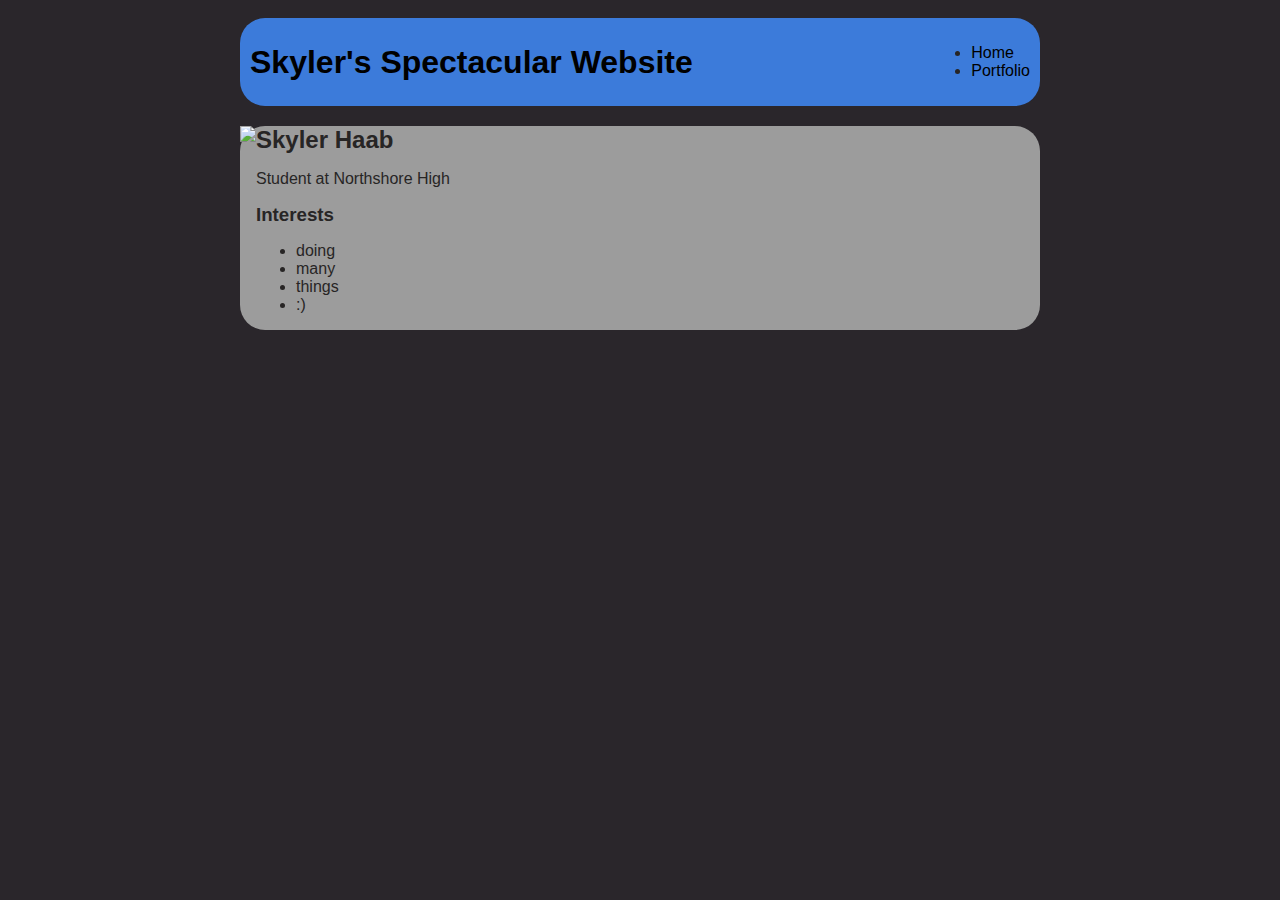
==== index.html @ d464ef66 "add index.html and css files" ====
<!DOCTYPE HTML>
<html>
    <head>
        <title>Skyler Haab's Spectacular Website</title>
        <link rel="stylesheet" href="style.css">
        <link rel="icon" type="image/png" href="./images/favicon.ico">
    </head>

    <body>
        <!-- All content goes here -->
        <div id="all-contents">
            <nav>
                <h1>Skyler's Spectacular Website</h1>
                <ul>
                    <li>
                      <a href="index.html"> Home </a>
                    </li>
                    <li>
                      <a href="portfolio.html"> Portfolio </a>
                    </li>
                </ul>
            </nav>

            <main>
                <!-- Sidebar section -->
                <div>
                <img src="https://cdn.icon-icons.com/icons2/2699/PNG/512/minecraft_logo_icon_168974.png">
                </div>

                <!-- Content section -->
                <div>
                    <h2>Skyler Haab</h2>
                    <p>Student at Northshore High</p>
                    <p></p>
                    <!-- Interests section -->
                <div>
                    <h3>Interests</h3>
                    <ul>
                        <li>doing</li>
                        <li>many</li>
                        <li>things</li>
                        <li>:)</li>
                    </ul>
                </div>
            </div>
            </main>
        </div>
    </body>
</html>
---- style.css ----
body {
    background: rgb(42, 38, 43);
    color: rgb(39, 37, 37);
    padding: 10px;
    font-family: arial;
}
#all-contents {
  max-width: 800px;
    margin: auto;
}

/* navigation menu */
nav {
    background: rgb(60, 123, 218);
   margin: 0 auto;
   margin-bottom: 20px;
    display: flex;
    padding: 10px;
    border-radius: 25px;
}
h1 {
    display: flex;
    align-items: center;
    color: rgb(0, 0, 0);
    flex: 1;
    margin: 0;
}
#nav-ul {
    list-style-image: none;
}
.nav-li {
    display: inline-block;
    padding: 0 10px;
}
a {
    text-decoration: none;
    color: #000000;
}

/* main container area beneath menu */
main {
    background: rgb(156, 156, 156);
    display: flex;
    border-radius: 25px;
}
.sidebar {
    margin-right: 25px;
    padding: 10px;
}
.sidebar-img {
    width: 200px;
}
.content {
    flex: 1;
    padding: 15px;
}

/* portfolio styles */
#interests {
    border: 4px silver ridge;
    padding: 8px;
}
h2, h3 {
    margin: 0px;
}
         /* portfolio styles */
         .content h1 {
            color: black;
        }

        #portfolio {
            list-style-type: none;
            padding-left: 0;
        }

        #portfolio li {
            background: #fff;
            padding: 10px;
            border-radius: 10px;
            margin-bottom: 10px;
        }

        #portfolio li:hover {
            background: #eee;
        }

        #portfolio a {
            text-decoration: none;
            color: #454545;
        }
                    /* responsive web design */
                    @media screen and (min-width: 120px) and (max-width: 1080px) {
                        main {
                          height: 100ch;
                          zoom: 1.5;
                          display: grid;
                        }
          
                        h1 {
                          font-size: 44px;
                        }
          
                        h2 {
                          font-size: 42px;
                        }
          
                        h3 {
                          font-size: 36px;
                        }
          
                        #all-contents {
                          height: 100ch;
                          margin: none;
                        }
          
                        a {
                          font-size: 42px;
                        }
          
                        .sidebar {
                          margin-right: 0px;
                          justify-content: center;
                          align-items: center;
                        }
          
                        .sidebar-img {
                          width: 100%;
                        }
          
                        p,
                        li {
                          font-size: 24px;
                        }
          
                        .content {
                          align-content: center;
                          justify-content: center;
                        }
                    }
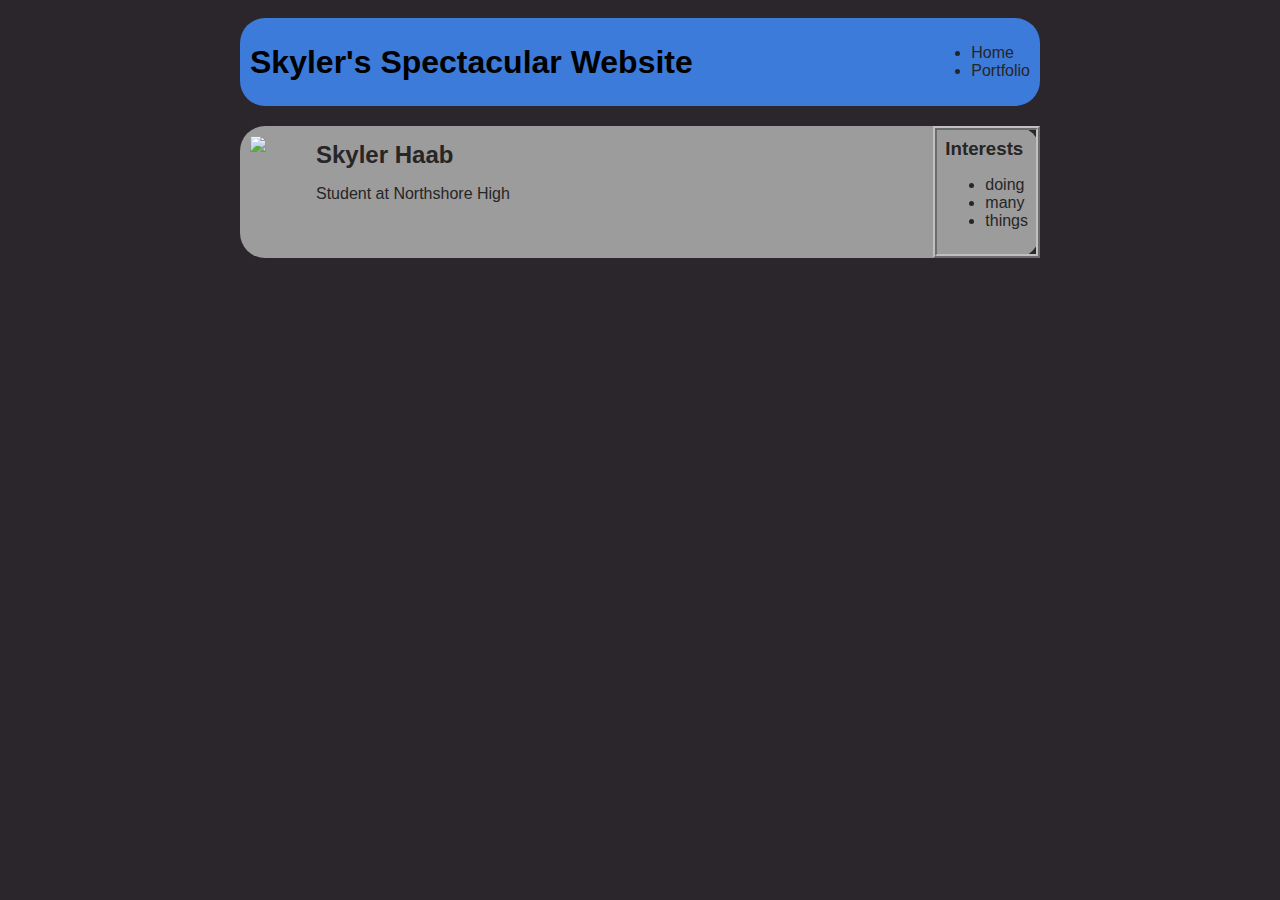
==== commit 5544716e: "add index.html and css files" ====
--- a/index.html
+++ b/index.html
@@ -11,35 +11,33 @@
         <div id="all-contents">
             <nav>
                 <h1>Skyler's Spectacular Website</h1>
-                <ul>
-                    <li>
+                <ul id="nav-u1">
+                    <li class="nav-li>
                       <a href="index.html"> Home </a>
-                    </li>
-                    <li>
+                    <li class="nav-li>
                       <a href="portfolio.html"> Portfolio </a>
                     </li>
                 </ul>
             </nav>
-
             <main>
                 <!-- Sidebar section -->
-                <div>
-                <img src="https://cdn.icon-icons.com/icons2/2699/PNG/512/minecraft_logo_icon_168974.png">
+                <div class="sidebar">
+                <img class="sidebar-img" src="https://cdn.icon-icons.com/icons2/2699/PNG/512/minecraft_logo_icon_168974.png">
                 </div>
 
                 <!-- Content section -->
-                <div>
+                <div class="content">
                     <h2>Skyler Haab</h2>
                     <p>Student at Northshore High</p>
                     <p></p>
+                </div>
                     <!-- Interests section -->
-                <div>
+                <div id="interests">
                     <h3>Interests</h3>
                     <ul>
                         <li>doing</li>
                         <li>many</li>
                         <li>things</li>
-                        <li>:)</li>
                     </ul>
                 </div>
             </div>
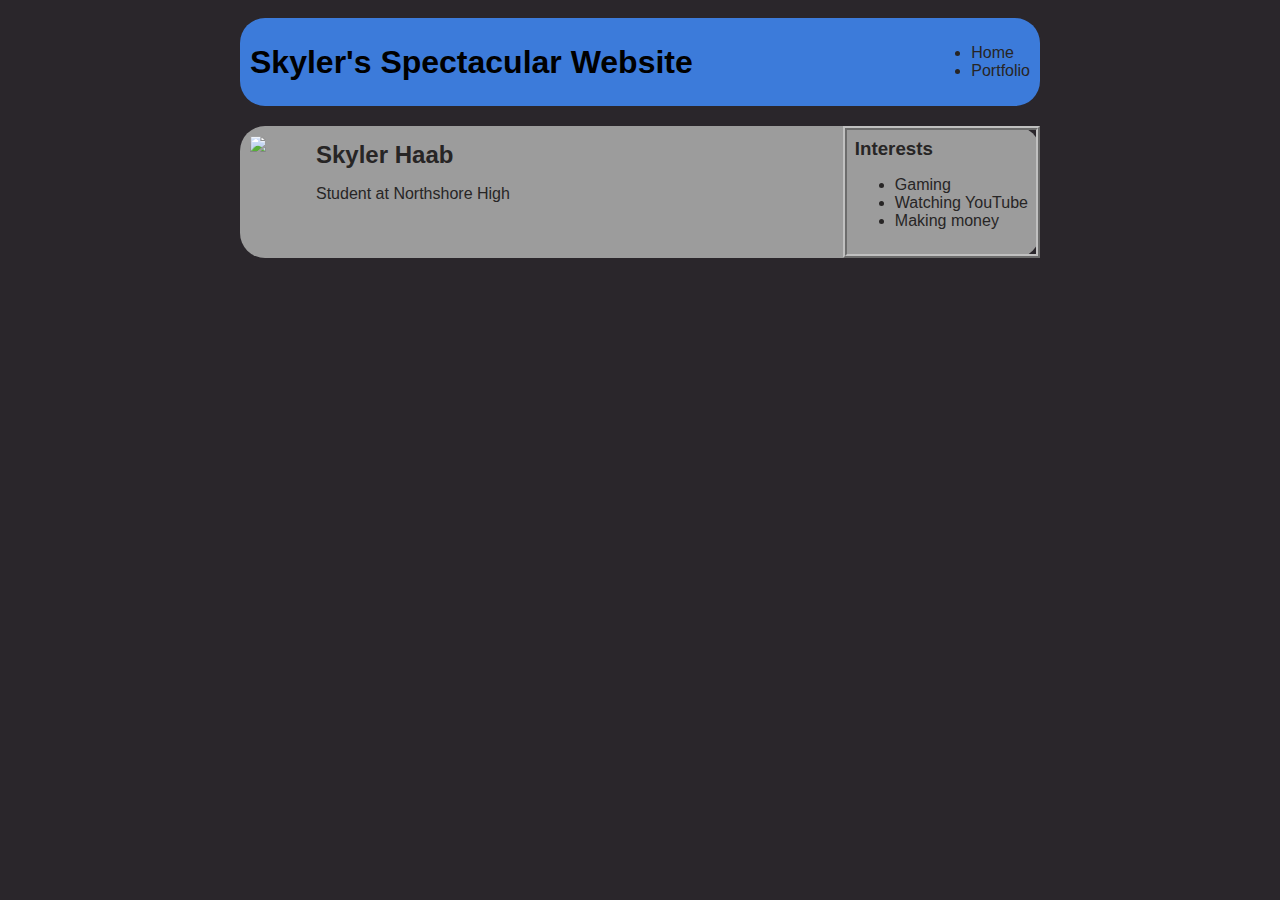
==== commit b06e89d9: "add index.html and css files" ====
--- a/index.html
+++ b/index.html
@@ -5,7 +5,6 @@
         <link rel="stylesheet" href="style.css">
         <link rel="icon" type="image/png" href="./images/favicon.ico">
     </head>
-
     <body>
         <!-- All content goes here -->
         <div id="all-contents">
@@ -24,20 +23,18 @@
                 <div class="sidebar">
                 <img class="sidebar-img" src="https://cdn.icon-icons.com/icons2/2699/PNG/512/minecraft_logo_icon_168974.png">
                 </div>
-
                 <!-- Content section -->
                 <div class="content">
                     <h2>Skyler Haab</h2>
                     <p>Student at Northshore High</p>
-                    <p></p>
                 </div>
                     <!-- Interests section -->
                 <div id="interests">
                     <h3>Interests</h3>
                     <ul>
-                        <li>doing</li>
-                        <li>many</li>
-                        <li>things</li>
+                        <li>Gaming</li>
+                        <li>Watching YouTube</li>
+                        <li>Making money</li>
                     </ul>
                 </div>
             </div>
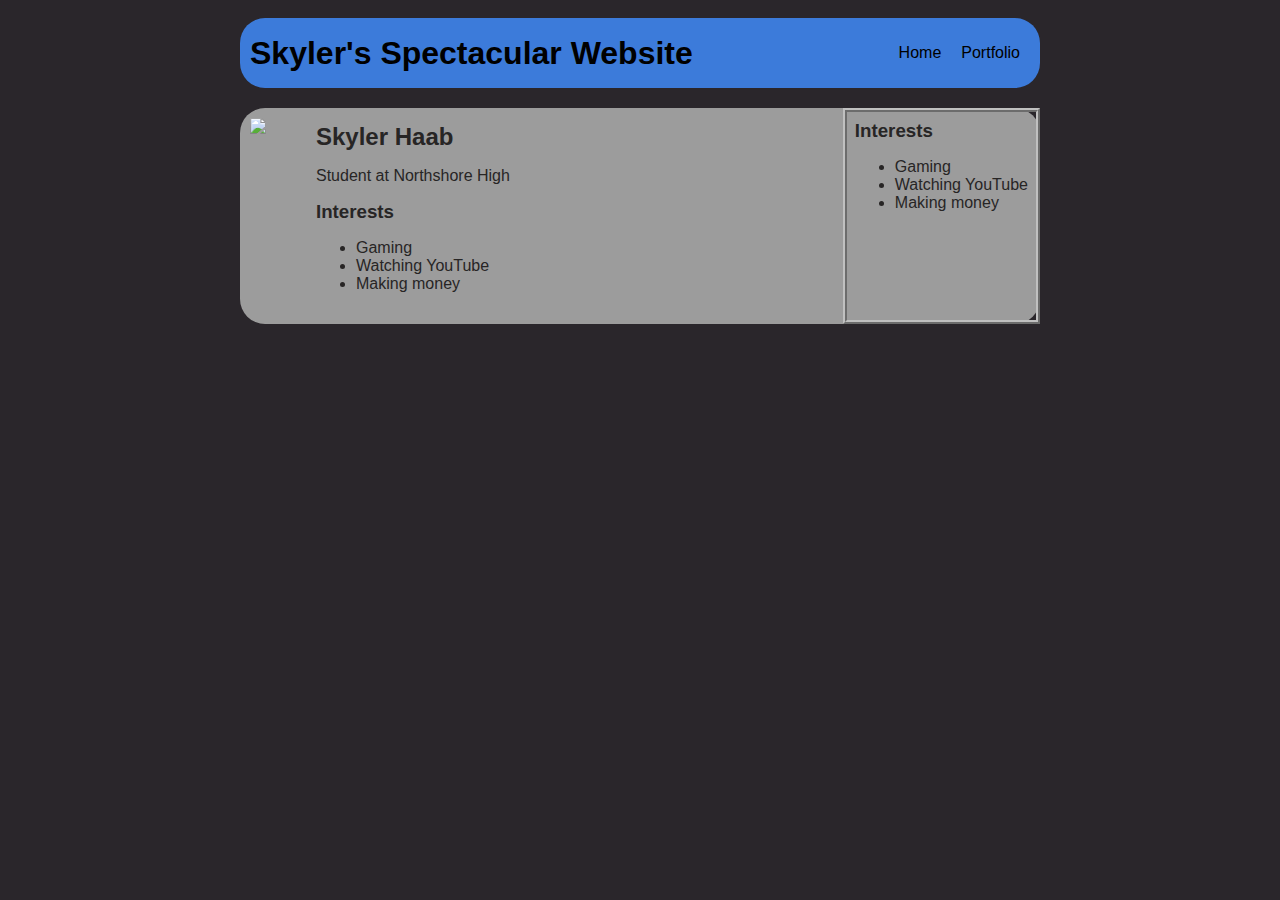
==== commit 1b94844c: "add index.html and css files" ====
--- a/index.html
+++ b/index.html
@@ -11,9 +11,9 @@
             <nav>
                 <h1>Skyler's Spectacular Website</h1>
                 <ul id="nav-u1">
-                    <li class="nav-li>
+                    <li class="nav-li">
                       <a href="index.html"> Home </a>
-                    <li class="nav-li>
+                    <li class="nav-li">
                       <a href="portfolio.html"> Portfolio </a>
                     </li>
                 </ul>
@@ -27,6 +27,11 @@
                 <div class="content">
                     <h2>Skyler Haab</h2>
                     <p>Student at Northshore High</p>
+                    <h3>Interests</h3>
+                    <ul>
+                        <li>Gaming</li>
+                        <li>Watching YouTube</li>
+                        <li>Making money</li>
                 </div>
                     <!-- Interests section -->
                 <div id="interests">
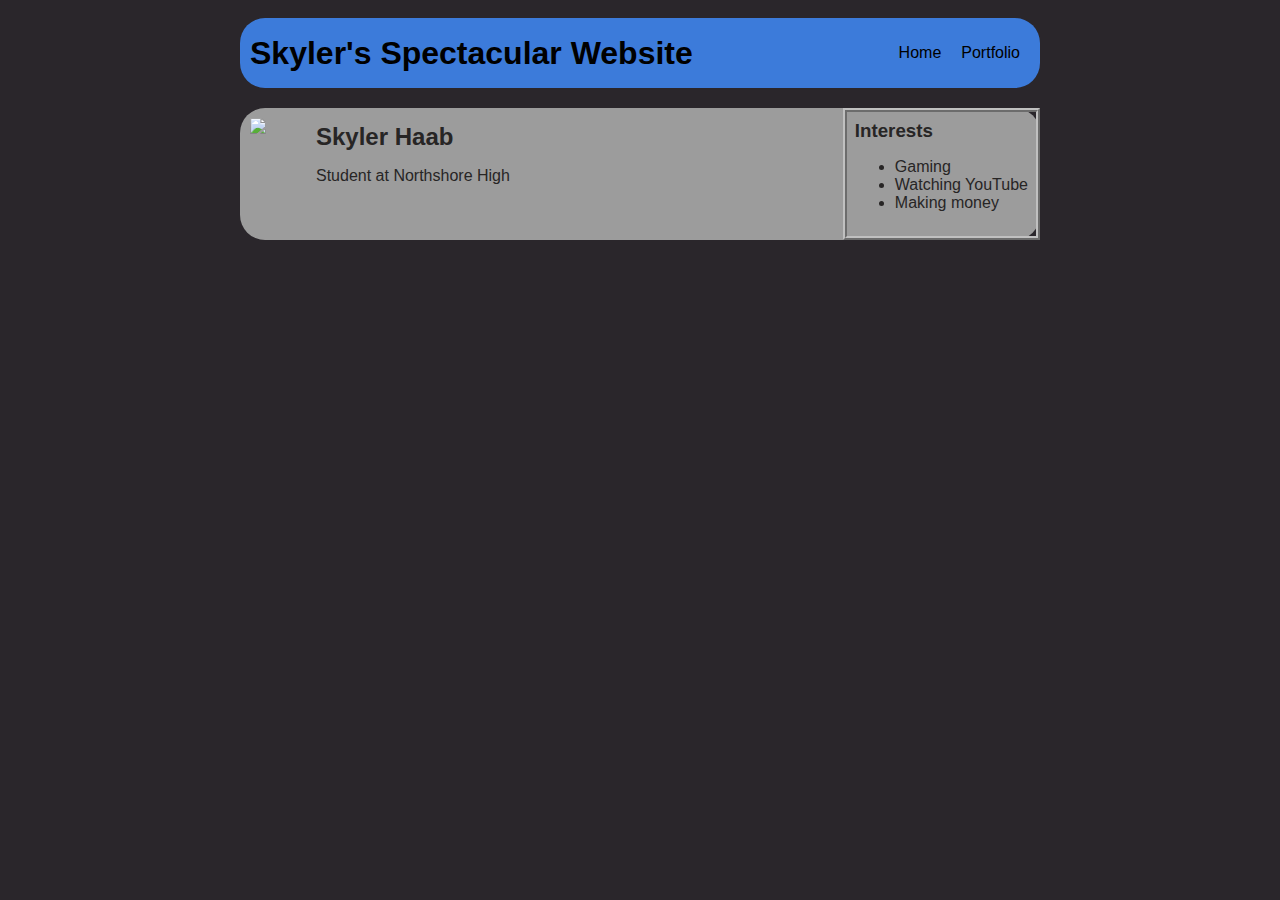
==== commit d82dc768: "add index.html and css files" ====
--- a/index.html
+++ b/index.html
@@ -27,11 +27,6 @@
                 <div class="content">
                     <h2>Skyler Haab</h2>
                     <p>Student at Northshore High</p>
-                    <h3>Interests</h3>
-                    <ul>
-                        <li>Gaming</li>
-                        <li>Watching YouTube</li>
-                        <li>Making money</li>
                 </div>
                     <!-- Interests section -->
                 <div id="interests">
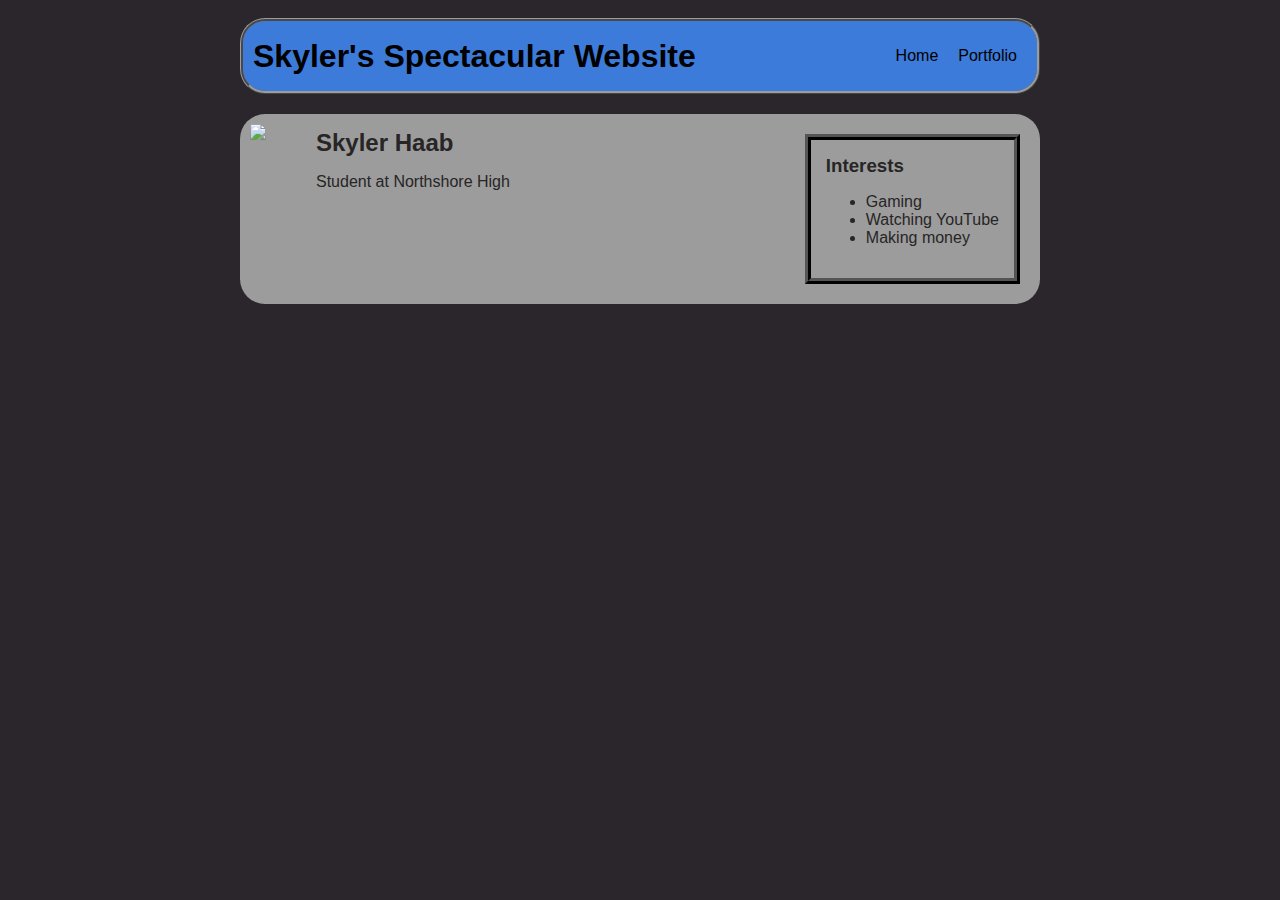
==== commit 8520eb90: "add index.html and css files" ====
--- a/index.html
+++ b/index.html
@@ -35,9 +35,9 @@
                         <li>Gaming</li>
                         <li>Watching YouTube</li>
                         <li>Making money</li>
-                    </ul>
+                        </ul>
+                    </div>
                 </div>
-            </div>
             </main>
         </div>
     </body>
--- a/style.css
+++ b/style.css
@@ -17,6 +17,7 @@
     display: flex;
     padding: 10px;
     border-radius: 25px;
+    border: 3px rgb(156, 156, 156) ridge;
 }
 h1 {
     display: flex;
@@ -57,8 +58,9 @@
 
 /* portfolio styles */
 #interests {
-    border: 4px silver ridge;
-    padding: 8px;
+    border: 6px rgb(0, 0, 0) ridge;
+    padding: 15px;
+    margin: 20px;
 }
 h2, h3 {
     margin: 0px;
@@ -74,19 +76,19 @@
         }
 
         #portfolio li {
-            background: #fff;
+            background: #c1c1c1;
             padding: 10px;
             border-radius: 10px;
             margin-bottom: 10px;
         }
 
         #portfolio li:hover {
-            background: #eee;
+            background: #c5d4f4;
         }
 
         #portfolio a {
             text-decoration: none;
-            color: #454545;
+            color: #000000;
         }
                     /* responsive web design */
                     @media screen and (min-width: 120px) and (max-width: 1080px) {
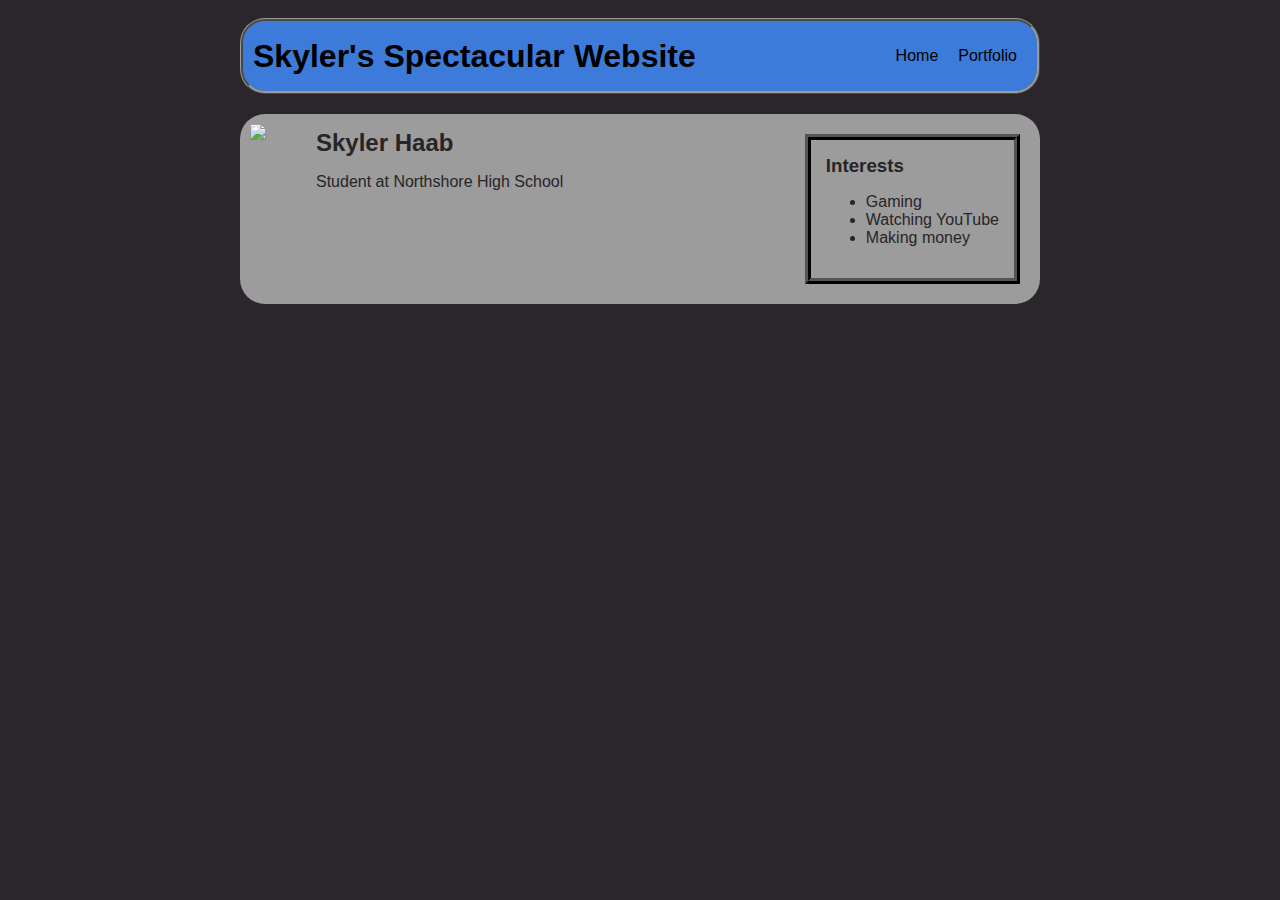
==== commit 3d549440: "add index.html and css files" ====
--- a/index.html
+++ b/index.html
@@ -26,9 +26,9 @@
                 <!-- Content section -->
                 <div class="content">
                     <h2>Skyler Haab</h2>
-                    <p>Student at Northshore High</p>
+                    <p>Student at Northshore High School</p>
                 </div>
-                    <!-- Interests section -->
+                <!-- Interests section -->
                 <div id="interests">
                     <h3>Interests</h3>
                     <ul>
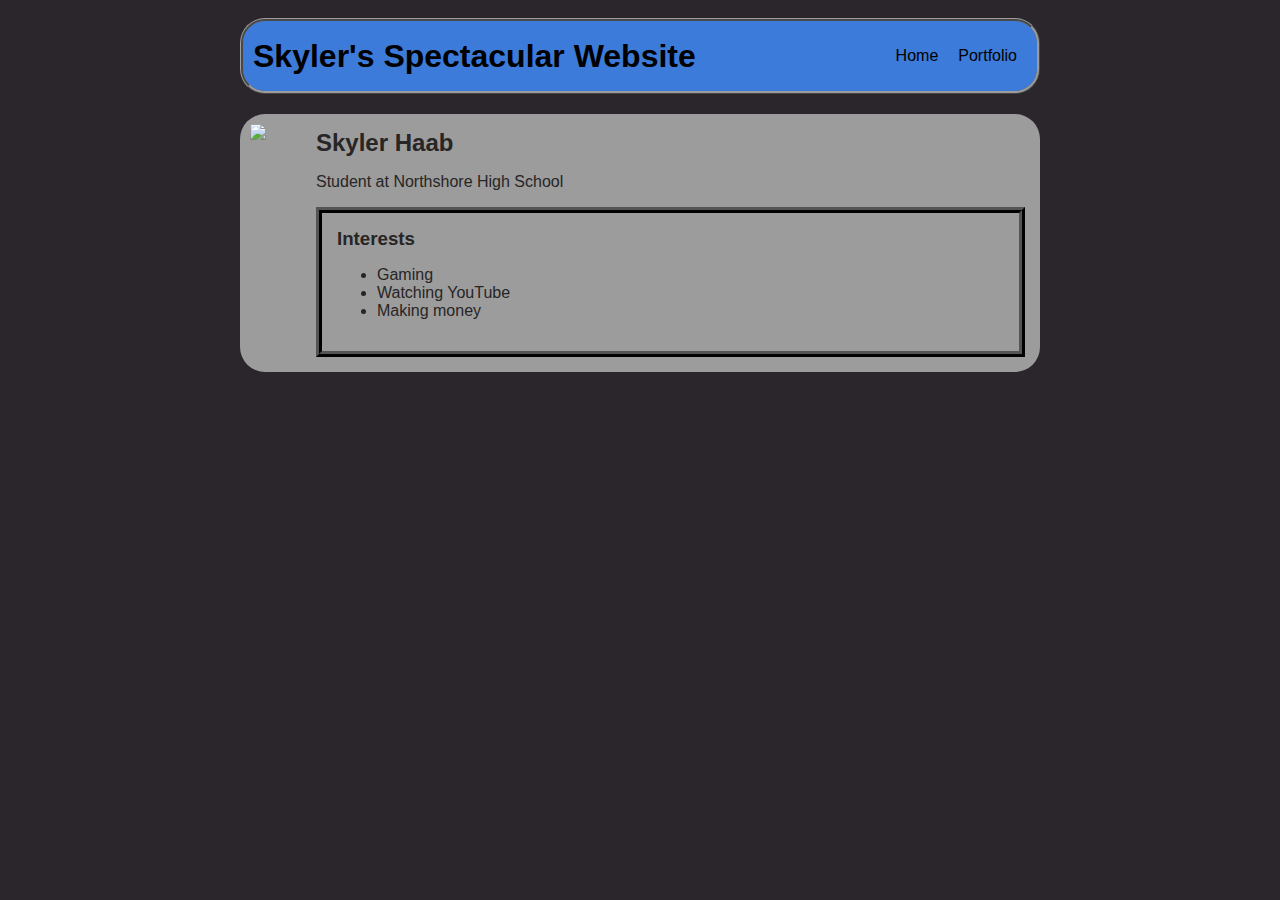
==== commit 5fd82234: "add index.html and css files" ====
--- a/index.html
+++ b/index.html
@@ -27,17 +27,14 @@
                 <div class="content">
                     <h2>Skyler Haab</h2>
                     <p>Student at Northshore High School</p>
-                </div>
+                    <div id="interests">
+                        <h3>Interests</h3>
+                        <ul>
+                            <li>Gaming</li>
+                            <li>Watching YouTube</li>
+                            <li>Making money</li>
+                            </ul>
                 <!-- Interests section -->
-                <div id="interests">
-                    <h3>Interests</h3>
-                    <ul>
-                        <li>Gaming</li>
-                        <li>Watching YouTube</li>
-                        <li>Making money</li>
-                        </ul>
-                    </div>
-                </div>
             </main>
         </div>
     </body>
--- a/style.css
+++ b/style.css
@@ -60,7 +60,7 @@
 #interests {
     border: 6px rgb(0, 0, 0) ridge;
     padding: 15px;
-    margin: 20px;
+    margin: 0px;
 }
 h2, h3 {
     margin: 0px;
